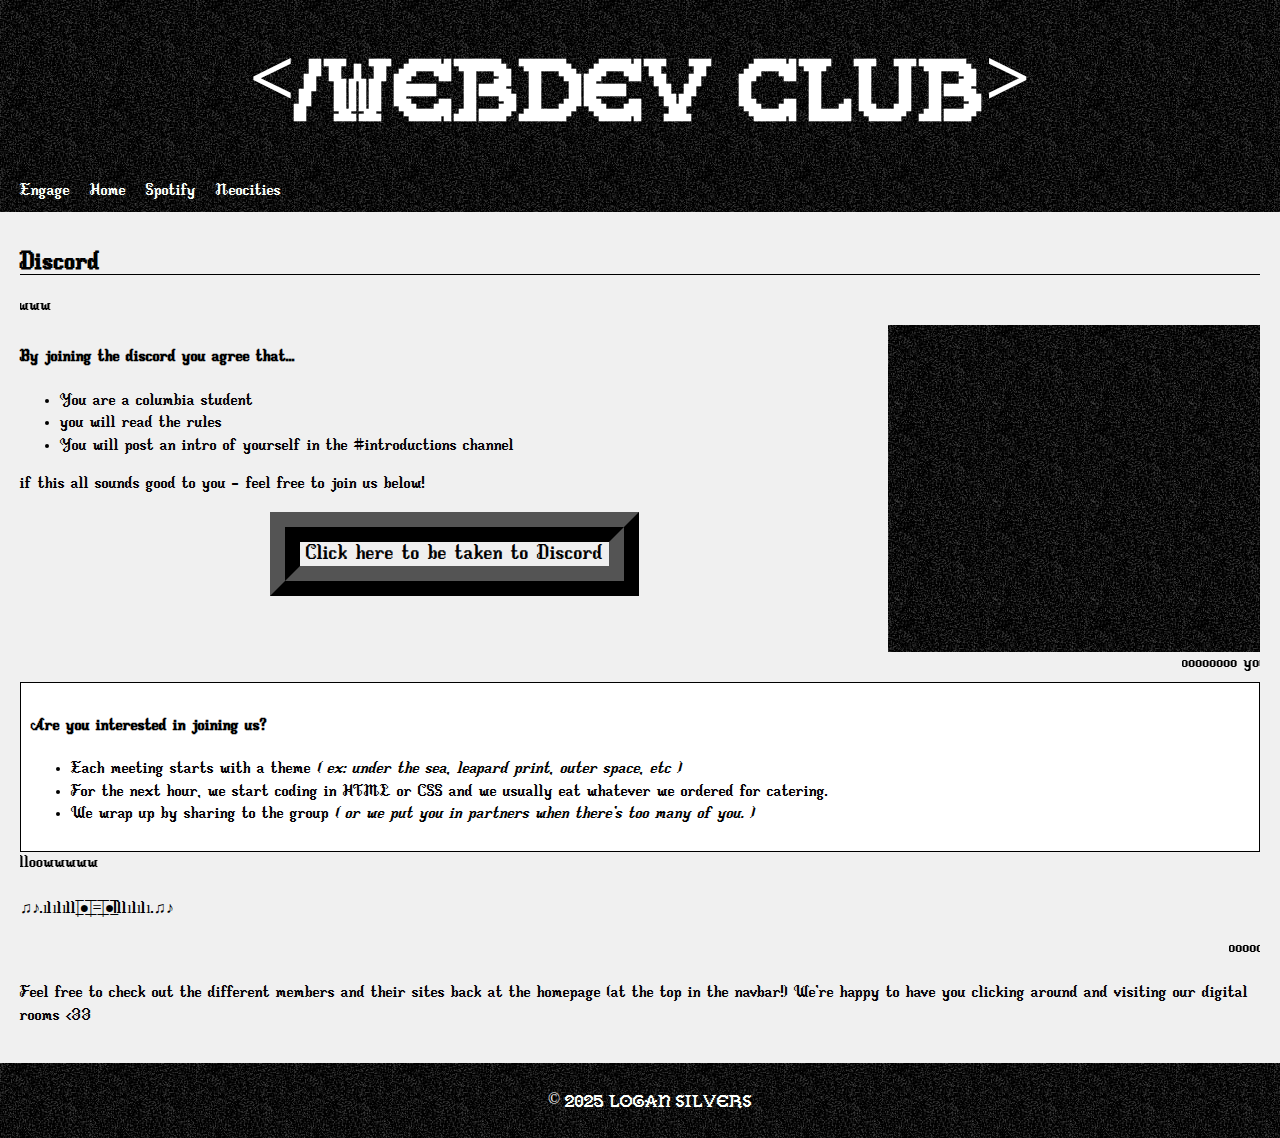
==== discord.html @ 0a0808da "Add files via upload" ====
<!DOCTYPE html>

<html>

	<head>
		
		<meta charset="utf-8">
		<meta name="viewport" content="width=device-width, initial-scale=1">
		<meta http-equiv="X-UA-Compatible" content="ie=edge">
		
		<title>webdev club</title>
		
		<link rel="stylesheet" href="css/style.css">
		<link rel="icon" type="image/png" href="css/img/favicon.png">	
		
	</head>


	<body>

		<div class="header">
			<h1>&lt;/webdev club&gt;</h1>
		</div>

        <div class="nav">
			<a href="https://engage.colum.edu/club_signup?group_type=47523&category_tags=" target="_blank">Engage</a>
			<a href="index.html">Home</a>
			<a href="spotify.html">Spotify</a>
			<a href="https://neocities.org/" target="_blank">Neocities</a>
		</div>
		
		<div class="about-site">
			<h2>Discord</h2>
			<marquee behavior=scroll direction="right" scrollamount="4">join ourrrrr dissccorrdd???? link beelloowwwww</marquee>

			<main>
				<div id="about-site">
					<h4>By joining the discord you agree that...</h4>
					<ul>
						<li>You are a columbia student</li>
						<li>you will read the rules </li>
						<li>You will post an intro of yourself in the #introductions channel</li>
					</ul>
					<p>if this all sounds good to you - feel free to join us below!</p>
					<button type="button" onclick="window.location.href='https://discord.gg/KQYYkYK3Ct'">Click here to be taken to Discord</button>
				</div>
				<aside>
					<iframe src="https://discord.com/widget?id=1339907069691695178&theme=dark" width="100%" height="300px" allowtransparency="true" frameborder="0" sandbox="allow-popups allow-popups-to-escape-sandbox allow-same-origin allow-scripts"></iframe>
				</aside>
			</main>			
            <marquee behavior=scroll direction="left" scrollamount="10">oooooooo you wanna join us so baddd</marquee>
			<div class="about-club">
				<h4>Are you interested in joining us?</h4>
				<ul>
					<li>Each meeting starts with a theme <i>( ex: under the sea, leapard print, outer space, etc )</i></li>
					<li>For the next hour, we start coding in HTML or CSS and we usually eat whatever we ordered for catering.</li>
					<li>We wrap up by sharing to the group <i>( or we put you in partners when there's too many of you. )</i></li>
				</ul>
			</div>
			<marquee behavior=scroll direction="right" scrollamount="10">join ourrrrr dissccorrdd???? link beelloowwwww</marquee>

			<p> ♫♪.ılılıll|̲̅̅●̲̅̅|̲̅̅=̲̅̅|̲̅̅●̲̅̅|llılılı.♫♪ </p>
			<marquee behavior=scroll direction="left" scrollamount="4">oooooooo you wanna join us so baddd</marquee>
			<p>Feel free to check out the different members and their sites back at the homepage (at the top in the navbar!) We're happy to have you clicking around and visiting our digital rooms <33</p>
		</div>
				
		
		<div class="footer">
			<p>&copy; 2025 Logan Silvers</p>
		</div>

	</body>
	
</html>
---- css/style.css ----
/* Basic CSS resets -- leveling slight inconsistencies in browsers */
html, body {
	margin:0px;
	padding:0px;
	height:100%;
}

html {
		/* Standard text-settings below */
	font-size: 1em;
    line-height: 1.4em;
}


@font-face {
    font-family: 'GallaeciaForte'; 
    src: url('fonts/GallaeciaForte.ttf');
}
@font-face {
    font-family: 'BirchLeaf'; 
    src: url('fonts/BirchLeaf.ttf');
}
html, body {
    cursor: url("cursor.cur"), default;
}
/* Mobile First CSS: we'll design for phone sizes first, then add media queries for larger screens later */

body {
	font-family: 'BirchLeaf';
	margin: 0;
	padding: 0;
}

.header {
	background-color: #333;
	background-image: url('img/blacktexture.jpg');
	font-family: 'GallaeciaForte';
	font-size: 40px;
	color: white;
	padding: 20px;
	text-align: center;
}

.nav {
	background-color: #444;
	display: flex;
	background-image: url('img/blacktexture.jpg');
	padding: 10px;
	font-family: 'BirchLeaf';
	width: 100%;
	text-align: center;
}

.nav a {
	color: white;
	text-decoration: none;
	margin: 0 10px;
}
a:hover{
	cursor: url("select.cur"), default;
}

h2 {
	border-bottom: solid 1px;
}

.about-site {
	padding: 20px;
	font-family: 'BirchLeaf';
	background-color: #f0f0f0;
}
.about-club {
	padding: 10px;
	font-family: 'BirchLeaf';
	background-color: white;
	border: 1px solid;
}

main {
	display: grid;
	grid-template-columns: 70% 30%;
	align-items: stretch; /* Ensures both elements have the same height */
  }
  
  .about-site {
	grid-column: 1;
  }
  
  aside {
	padding: 10px;
	grid-column: 2;
	background-image: url('img/blacktexture.jpg');
	color: #f0f0f0;
  }

.members table {
	width: 100%;
	border-collapse: collapse;
}

button {
	border: ridge black 30px;
	font-family: 'BirchLeaf';
	font-size: 20px;
	margin: auto;
	display: block;
	margin-bottom: 30px;
}

.members th, td {
	font-family: 'BirchLeaf';
	border: 1px solid #865959;
	padding: 10px;
	text-align: center;
}

.members th {
	font-family: 'GallaeciaForte';
	background-color: #f0f0f0;
}

.footer {
	font-family: 'GallaeciaForte';
	background-color: #333;
	color: white;
	padding: 10px;
	text-align: center;
	position: relative;
	bottom: 0;
	width: 100%;
	background-image: url('img/blacktexture.jpg');
}

@media only screen and (max-width: 850px) {
	main{
		display: block;
    	width: 100%;
	}
	.about-club{
		display: block;
    	width: 100%;
	}
	aside{
		padding: 20px;
		display: block;
    	width: 100%;
	}
	table {
		border: 0;
	}
	
	table caption {
		font-size: 1.3em;
	}
	h1{
		font-size: 30px;
	}
	
	table thead {
		display: none;
	}
	
	table td {
		display: block;
		padding: .6em;
	}
	
	table th {
		display: block;
		padding: .6em;
	}
	
	table td:before {
		content: attr(data-label);
		float: left;
		font-weight: bold;
		width: 200px;
	}
	
	table th[data-label]:before {
		content: attr(data-label);
	}
}





/* ========================================
MEDIA QUERIES!
You can adjust the min-width numbers below, and add as many new media queries as you need.
======================================== */



/* Minimum width for laptops. */
@media all and (min-width: 769px) {
	
	
	
	
} /* closes 769px+ */




/* Minimum width for desktop screens. */
@media all and (min-width: 1024px) {
	
	
	
	
} /* closes 1024px+ */
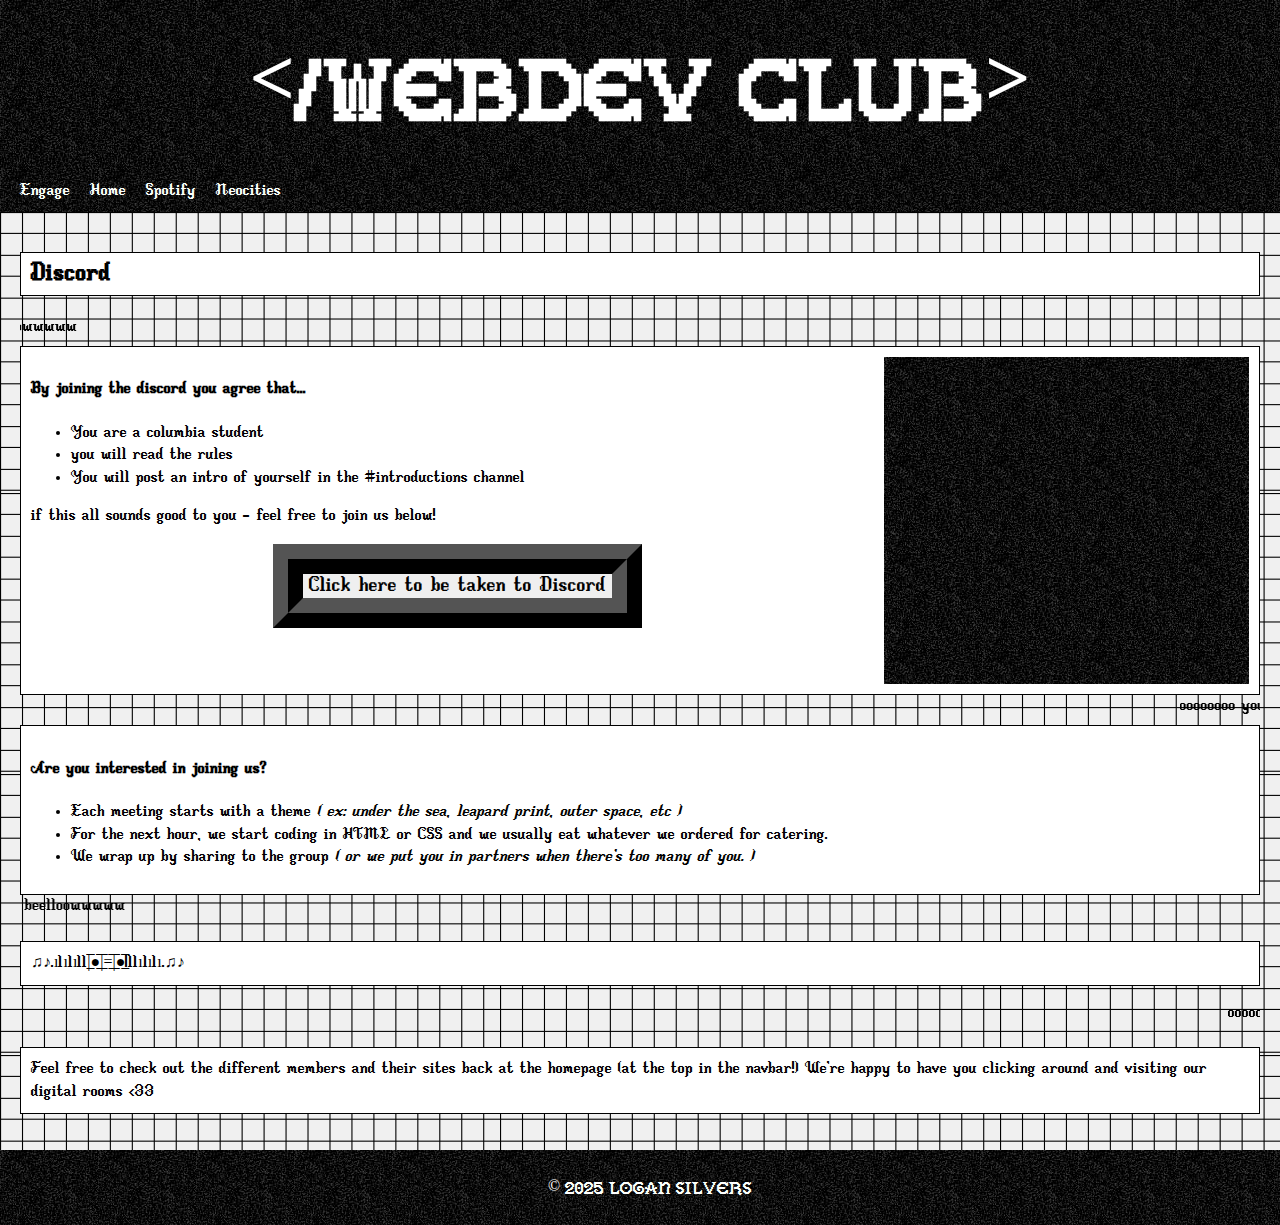
==== commit ae80ff46: "Add files via upload" ====
--- a/discord.html
+++ b/discord.html
@@ -29,11 +29,11 @@
 			<a href="https://neocities.org/" target="_blank">Neocities</a>
 		</div>
 		
-		<div class="about-site">
-			<h2>Discord</h2>
+		<div class="about-site" style=" background-image: url('css/img/gridbackground.png');">
+			<h2 class="about-club">Discord</h2>
 			<marquee behavior=scroll direction="right" scrollamount="4">join ourrrrr dissccorrdd???? link beelloowwwww</marquee>
 
-			<main>
+			<main class="about-club">
 				<div id="about-site">
 					<h4>By joining the discord you agree that...</h4>
 					<ul>
@@ -59,9 +59,9 @@
 			</div>
 			<marquee behavior=scroll direction="right" scrollamount="10">join ourrrrr dissccorrdd???? link beelloowwwww</marquee>
 
-			<p> ♫♪.ılılıll|̲̅̅●̲̅̅|̲̅̅=̲̅̅|̲̅̅●̲̅̅|llılılı.♫♪ </p>
+			<p class="about-club"> ♫♪.ılılıll|̲̅̅●̲̅̅|̲̅̅=̲̅̅|̲̅̅●̲̅̅|llılılı.♫♪ </p>
 			<marquee behavior=scroll direction="left" scrollamount="4">oooooooo you wanna join us so baddd</marquee>
-			<p>Feel free to check out the different members and their sites back at the homepage (at the top in the navbar!) We're happy to have you clicking around and visiting our digital rooms <33</p>
+			<p class="about-club">Feel free to check out the different members and their sites back at the homepage (at the top in the navbar!) We're happy to have you clicking around and visiting our digital rooms <33</p>
 		</div>
 				
 		
